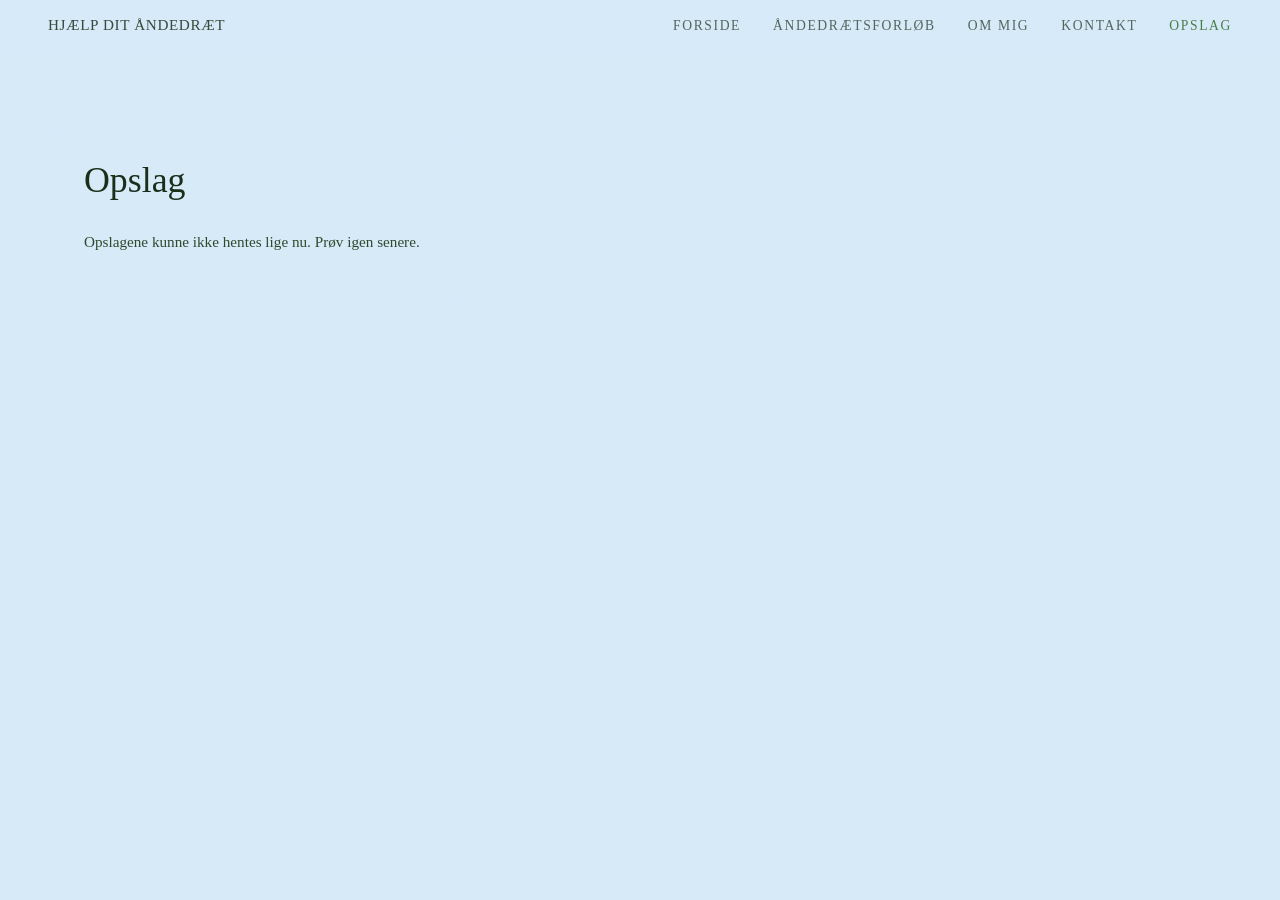
==== blog/index.html @ ab5f0605 "Update content from client edits, add Forside nav link, add self-service Opslag section - Refresh Fo" ====
<!DOCTYPE html>
<html lang="da">
<head>
  <meta charset="UTF-8" />
  <meta name="viewport" content="width=device-width, initial-scale=1.0" />
  <meta name="description" content="Opslag fra Hjælp dit åndedræt." />
  <title>Opslag</title>
  <link rel="stylesheet" href="../style.css" />
</head>
<body>

  <div class="bg"></div>

  <header>
    <nav>
      <a class="brand" href="../index.html">Hjælp dit åndedræt</a>
      <button class="nav-toggle" id="nav-toggle" type="button" aria-expanded="false" aria-controls="nav-links">
        <span class="nav-toggle-bar"></span>
        <span class="nav-toggle-bar"></span>
        <span class="nav-toggle-bar"></span>
        <span class="visually-hidden">Menu</span>
      </button>
      <ul class="nav-links" id="nav-links">
        <li><a href="../index.html">Forside</a></li>
        <li><a href="../aandedraetsforlob.html">Åndedrætsforløb</a></li>
        <li><a href="../om-mig.html">Om mig</a></li>
        <li><a href="../kontakt.html">Kontakt</a></li>
        <li><a href="index.html" aria-current="page">Opslag</a></li>
      </ul>
    </nav>
  </header>

  <section id="hero">
    <div class="hero-content">
      <h1>Opslag</h1>

      <p id="posts-status">Henter opslag …</p>
      <div id="posts" class="post-list"></div>
    </div>
  </section>

  <script src="../script.js" defer></script>
  <script src="blog.js" defer></script>
</body>
</html>
---- style.css ----
*, *::before, *::after {
  box-sizing: border-box;
  margin: 0;
  padding: 0;
}

:root {
  --sky: #d6eaf8;
  --text-dark: #1a2e1a;
  --text-mid: #2d4a2d;
  --accent: #4a7c4a;
}

html {
  scroll-behavior: smooth;
}

body {
  font-family: 'Georgia', serif;
  color: var(--text-dark);
  background: var(--sky);
}

.bg {
  position: fixed;
  inset: 0;
  background-image: url('aandedraet.jpg');
  background-size: cover;
  background-position: center bottom;
  z-index: 0;
}

/* ── Header / Nav ── */
header {
  position: fixed;
  top: 0;
  left: 0;
  right: 0;
  z-index: 10;
  padding: 1rem 3rem;
  background: linear-gradient(to bottom, rgba(214, 234, 248, 0.85), rgba(214, 234, 248, 0));
}

nav {
  display: flex;
  align-items: center;
  justify-content: space-between;
  gap: 2rem;
}

.brand {
  text-decoration: none;
  font-size: 0.95rem;
  letter-spacing: 0.04em;
  color: var(--text-dark);
  opacity: 0.85;
  transition: opacity 0.2s;
}

.brand:hover,
.brand:focus-visible {
  opacity: 1;
}

.nav-links {
  display: flex;
  list-style: none;
  gap: 2rem;
}

nav a {
  text-decoration: none;
  font-size: 0.85rem;
  letter-spacing: 0.12em;
  text-transform: uppercase;
  color: var(--text-dark);
  opacity: 0.7;
  transition: opacity 0.2s;
}

nav a:hover,
nav a:focus-visible {
  opacity: 1;
}

.nav-links a[aria-current="page"] {
  opacity: 1;
  color: var(--accent);
}

.nav-toggle {
  display: none;
  flex-direction: column;
  justify-content: center;
  align-items: center;
  gap: 5px;
  width: 44px;
  height: 44px;
  background: none;
  border: none;
  cursor: pointer;
  padding: 0;
}

.nav-toggle-bar {
  display: block;
  width: 22px;
  height: 2px;
  background: var(--text-dark);
  transition: transform 0.2s ease, opacity 0.2s ease;
}

.visually-hidden {
  position: absolute;
  width: 1px;
  height: 1px;
  padding: 0;
  margin: -1px;
  overflow: hidden;
  clip: rect(0, 0, 0, 0);
  white-space: nowrap;
  border: 0;
}

/* ── Hero ── */
#hero {
  position: relative;
  z-index: 1;
  min-height: 100vh;
  display: flex;
  align-items: flex-start;
  padding: 8rem 3rem 4rem;
}

/* Fade-up on load */
@keyframes fadeUp {
  from {
    opacity: 0;
    transform: translateY(20px);
  }
  to {
    opacity: 1;
    transform: translateY(0);
  }
}

.hero-content {
  max-width: 720px;
  min-width: 0;
  background: rgba(214, 234, 248, 0.85);
  backdrop-filter: blur(6px);
  border-radius: 16px;
  padding: 2rem 2.25rem;
  animation: fadeUp 1.2s ease both;
}

.hero-content h1 {
  font-size: clamp(1.4rem, 2.8vw, 2.6rem);
  font-weight: normal;
  line-height: 1.15;
  white-space: nowrap;
  color: var(--text-dark);
  margin-bottom: 1.75rem;
}

.hero-content .intro-lead {
  font-size: 1rem;
  font-style: italic;
  color: var(--text-dark);
  margin-bottom: 1.75rem;
}

.about-intro {
  display: flex;
  align-items: center;
  gap: 1.5rem;
  margin-bottom: 1.75rem;
}

.about-intro h1,
.about-intro .intro-lead {
  margin-bottom: 0;
}

.about-photo {
  width: 120px;
  height: 120px;
  border-radius: 50%;
  object-fit: cover;
  object-position: center 20%;
  flex-shrink: 0;
  box-shadow: 0 2px 12px rgba(26, 46, 26, 0.2);
}

.hero-content p {
  font-size: 0.95rem;
  line-height: 1.75;
  color: var(--text-mid);
  margin-bottom: 1.5rem;
}

.hero-content p a {
  color: var(--accent);
  text-decoration: underline;
  text-underline-offset: 3px;
}

.hero-content ul {
  list-style: none;
  margin: 0.5rem 0 1.75rem 0;
  padding: 0;
}

.hero-content ul li {
  font-size: 0.95rem;
  line-height: 1.75;
  color: var(--text-mid);
  padding-left: 1rem;
  margin-bottom: 0.5rem;
  position: relative;
}

.hero-content ul li::before {
  content: '–';
  position: absolute;
  left: 0;
  color: var(--accent);
}

.hero-content .program {
  margin: 1rem 0 1.75rem 1.25rem;
}

.hero-content .program > li {
  margin-bottom: 2.25rem;
  color: var(--text-mid);
}

.hero-content .program > li::marker {
  color: var(--accent);
}

.hero-content .program h2 {
  font-size: 1.05rem;
  font-weight: normal;
  color: var(--text-dark);
  margin-bottom: 0.4rem;
}

.hero-content .program ul {
  margin-top: 0.3rem;
}

.contact-list {
  margin-top: 0.5rem;
}

.contact-list div {
  margin-bottom: 1.2rem;
}

.contact-list dt {
  font-size: 0.72rem;
  letter-spacing: 0.14em;
  text-transform: uppercase;
  color: var(--accent);
  margin-bottom: 0.2rem;
}

.contact-list dd {
  font-size: 1rem;
  color: var(--text-mid);
}

.contact-list a {
  color: var(--text-mid);
  text-decoration: underline;
  text-decoration-color: var(--accent);
  text-underline-offset: 3px;
}

.contact-list a:hover {
  color: var(--accent);
}

.cta {
  display: inline-block;
  text-decoration: none;
  font-size: 0.78rem;
  letter-spacing: 0.14em;
  text-transform: uppercase;
  color: var(--accent);
  border-bottom: 1px solid var(--accent);
  padding-bottom: 2px;
  transition: opacity 0.2s;
}

.cta:hover {
  opacity: 0.65;
}

/* ── Opslag ── */
.post-list {
  display: flex;
  flex-direction: column;
  gap: 1.75rem;
  margin-top: 0.5rem;
}

.post-card {
  padding-bottom: 1.75rem;
  border-bottom: 1px solid rgba(74, 124, 74, 0.25);
}

.post-card:last-child {
  padding-bottom: 0;
  border-bottom: none;
}

.post-card h2 {
  font-size: 1.15rem;
  font-weight: normal;
  margin-bottom: 0.35rem;
}

.post-card h2 a {
  color: var(--text-dark);
  text-decoration: none;
}

.post-card h2 a:hover,
.post-card h2 a:focus-visible {
  color: var(--accent);
}

.post-card .post-date {
  font-size: 0.78rem;
  letter-spacing: 0.08em;
  text-transform: uppercase;
  color: var(--accent);
  margin-bottom: 0.5rem;
}

/* ── Main sections ── */
main {
  position: relative;
  z-index: 1;
}

main section {
  min-height: 50vh;
  display: flex;
  flex-direction: column;
  justify-content: center;
  padding: 4rem 3rem;
  max-width: 480px;
  animation: fadeUp 0.8s ease both;
}

.label {
  display: block;
  font-size: 0.72rem;
  letter-spacing: 0.2em;
  text-transform: uppercase;
  color: var(--accent);
  margin-bottom: 1rem;
}

main p {
  font-size: 1rem;
  line-height: 1.8;
  color: var(--text-mid);
}

/* ── Footer ── */
footer {
  position: relative;
  z-index: 1;
  padding: 3rem;
  font-size: 0.8rem;
  color: var(--text-mid);
  opacity: 0.6;
}

/* ── Mobile ── */
@media (max-width: 640px) {
  .bg {
    background-position: 72% bottom;
  }

  header {
    padding: 1rem 1.25rem;
  }

  .nav-toggle {
    display: flex;
  }

  .nav-links {
    position: absolute;
    top: calc(100% + 0.5rem);
    right: 1.25rem;
    left: 1.25rem;
    flex-direction: column;
    gap: 0;
    background: rgba(255, 255, 255, 0.92);
    backdrop-filter: blur(8px);
    border-radius: 12px;
    padding: 0.5rem;
    opacity: 0;
    transform: translateY(-8px);
    pointer-events: none;
    transition: opacity 0.2s ease, transform 0.2s ease;
  }

  .nav-links.open {
    opacity: 1;
    transform: translateY(0);
    pointer-events: auto;
  }

  .nav-links li {
    width: 100%;
  }

  .nav-links a {
    display: flex;
    align-items: center;
    min-height: 44px;
    padding: 0.5rem 0.75rem;
  }

  .nav-toggle[aria-expanded="true"] .nav-toggle-bar:nth-child(1) {
    transform: translateY(7px) rotate(45deg);
  }

  .nav-toggle[aria-expanded="true"] .nav-toggle-bar:nth-child(2) {
    opacity: 0;
  }

  .nav-toggle[aria-expanded="true"] .nav-toggle-bar:nth-child(3) {
    transform: translateY(-7px) rotate(-45deg);
  }

  #hero {
    padding: 6rem 1.5rem 3rem;
  }

  .hero-content {
    width: 100%;
    max-width: 100%;
    padding: 1.25rem 1.25rem 1.5rem;
  }

  .hero-content h1 {
    white-space: normal;
    font-size: 1.6rem;
  }

  .about-intro {
    gap: 1rem;
  }

  .about-photo {
    width: 84px;
    height: 84px;
  }
}

@media (prefers-reduced-motion: reduce) {
  .nav-links,
  .nav-toggle-bar {
    transition: none;
  }
}
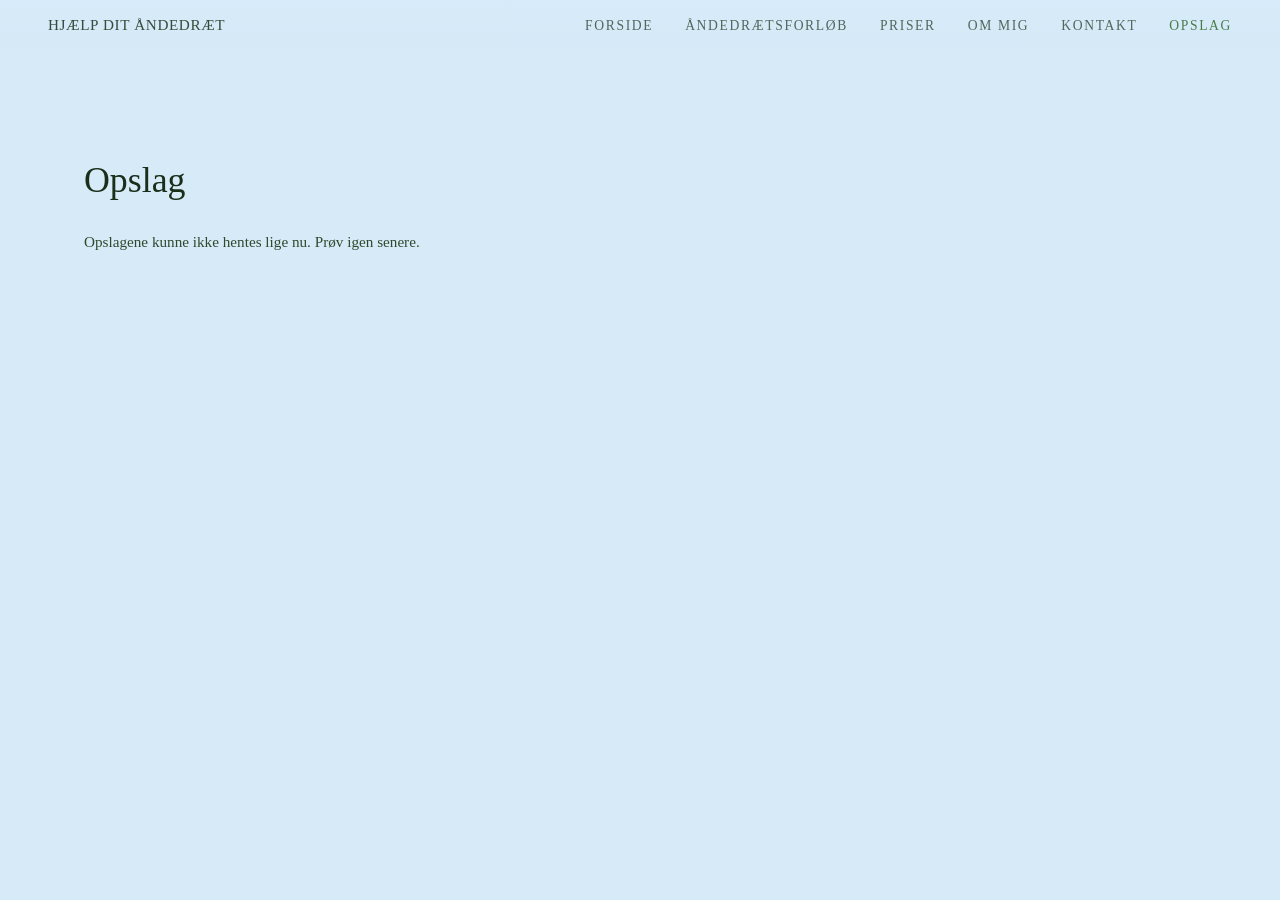
==== commit 3f977791: "Add Priser page with pricing list and nav links Adds priser.html displaying the pricing content from" ====
--- a/blog/index.html
+++ b/blog/index.html
@@ -23,6 +23,7 @@
       <ul class="nav-links" id="nav-links">
         <li><a href="../index.html">Forside</a></li>
         <li><a href="../aandedraetsforlob.html">Åndedrætsforløb</a></li>
+        <li><a href="../priser.html">Priser</a></li>
         <li><a href="../om-mig.html">Om mig</a></li>
         <li><a href="../kontakt.html">Kontakt</a></li>
         <li><a href="index.html" aria-current="page">Opslag</a></li>
--- a/style.css
+++ b/style.css
@@ -249,6 +249,59 @@
 
 .hero-content .program ul {
   margin-top: 0.3rem;
+}
+
+/* ── Priser ── */
+.price-list {
+  list-style: none;
+  margin: 0.5rem 0 1.75rem;
+  padding: 0;
+}
+
+.price-item {
+  padding: 1rem 0;
+  border-bottom: 1px solid rgba(74, 124, 74, 0.25);
+}
+
+.price-item:first-child {
+  padding-top: 0;
+}
+
+.price-item:last-child {
+  padding-bottom: 0;
+  border-bottom: none;
+}
+
+.price-item-top {
+  display: flex;
+  align-items: baseline;
+  justify-content: space-between;
+  gap: 1rem;
+}
+
+.price-title {
+  font-size: 1.05rem;
+  color: var(--text-dark);
+}
+
+.price-value {
+  font-size: 1rem;
+  color: var(--accent);
+  white-space: nowrap;
+  flex-shrink: 0;
+}
+
+.price-item p {
+  font-size: 0.9rem;
+  line-height: 1.6;
+  color: var(--text-mid);
+  margin: 0.3rem 0 0;
+}
+
+.price-note {
+  font-size: 0.9rem;
+  font-style: italic;
+  color: var(--text-mid);
 }
 
 .contact-list {
@@ -465,6 +518,11 @@
     width: 84px;
     height: 84px;
   }
+
+  .price-item-top {
+    flex-direction: column;
+    gap: 0.15rem;
+  }
 }
 
 @media (prefers-reduced-motion: reduce) {
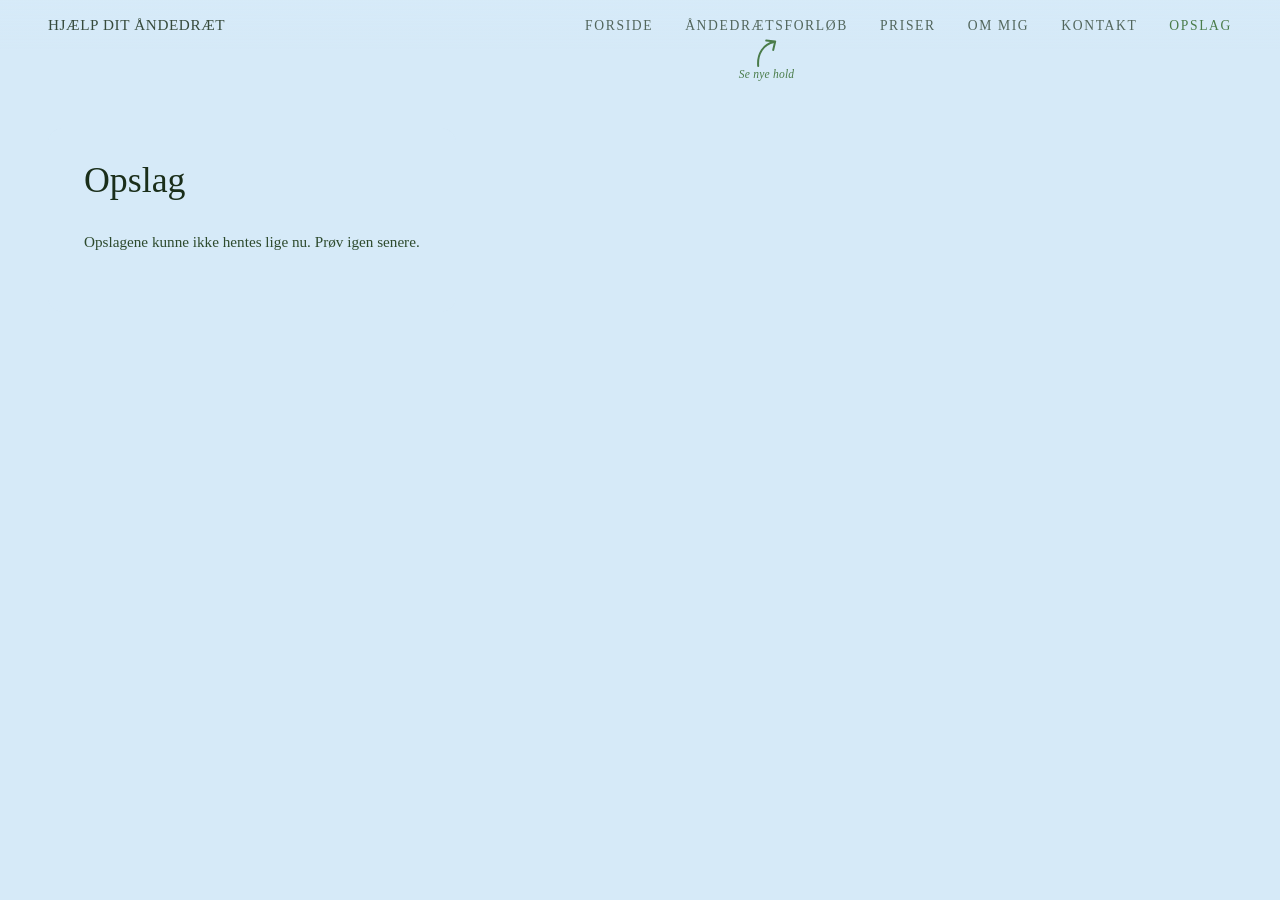
==== commit 78440cb5: "Highlight the new hold and point to it from the nav Wraps the upcoming Åndedrætsforløb session in a " ====
--- a/blog/index.html
+++ b/blog/index.html
@@ -22,7 +22,16 @@
       </button>
       <ul class="nav-links" id="nav-links">
         <li><a href="../index.html">Forside</a></li>
-        <li><a href="../aandedraetsforlob.html">Åndedrætsforløb</a></li>
+        <li class="nav-item-hold">
+          <a href="../aandedraetsforlob.html">Åndedrætsforløb</a>
+          <span class="nav-hint">
+            <svg class="nav-hint-arrow" width="22" height="28" viewBox="0 0 22 28" fill="none" xmlns="http://www.w3.org/2000/svg" aria-hidden="true">
+              <path d="M3 27C2 15 8 5 19 3" stroke="currentColor" stroke-width="2" stroke-linecap="round" />
+              <path d="M11 1.5L20 2.5L18 11" stroke="currentColor" stroke-width="2" stroke-linecap="round" stroke-linejoin="round" />
+            </svg>
+            <span class="nav-hint-text">Se nye hold</span>
+          </span>
+        </li>
         <li><a href="../priser.html">Priser</a></li>
         <li><a href="../om-mig.html">Om mig</a></li>
         <li><a href="../kontakt.html">Kontakt</a></li>
--- a/style.css
+++ b/style.css
@@ -86,6 +86,36 @@
 .nav-links a[aria-current="page"] {
   opacity: 1;
   color: var(--accent);
+}
+
+.nav-item-hold {
+  position: relative;
+}
+
+.nav-hint {
+  position: absolute;
+  top: 100%;
+  left: 50%;
+  transform: translateX(-50%);
+  margin-top: 0.3rem;
+  display: flex;
+  flex-direction: column;
+  align-items: center;
+  gap: 0.1rem;
+  color: var(--accent);
+  pointer-events: none;
+}
+
+.nav-hint-arrow {
+  display: block;
+}
+
+.nav-hint-text {
+  font-family: 'Georgia', serif;
+  font-style: italic;
+  font-size: 0.72rem;
+  letter-spacing: 0.02em;
+  white-space: nowrap;
 }
 
 .nav-toggle {
@@ -203,6 +233,14 @@
   color: var(--accent);
   text-decoration: underline;
   text-underline-offset: 3px;
+}
+
+.hero-content .schedule-highlight {
+  background: rgba(74, 124, 74, 0.12);
+  border-left: 3px solid var(--accent);
+  border-radius: 8px;
+  padding: 0.9rem 1.1rem;
+  color: var(--text-dark);
 }
 
 .hero-content ul {
@@ -483,6 +521,13 @@
     padding: 0.5rem 0.75rem;
   }
 
+  .nav-hint {
+    position: static;
+    transform: none;
+    align-items: flex-start;
+    margin: 0.15rem 0 0.75rem 0.75rem;
+  }
+
   .nav-toggle[aria-expanded="true"] .nav-toggle-bar:nth-child(1) {
     transform: translateY(7px) rotate(45deg);
   }
